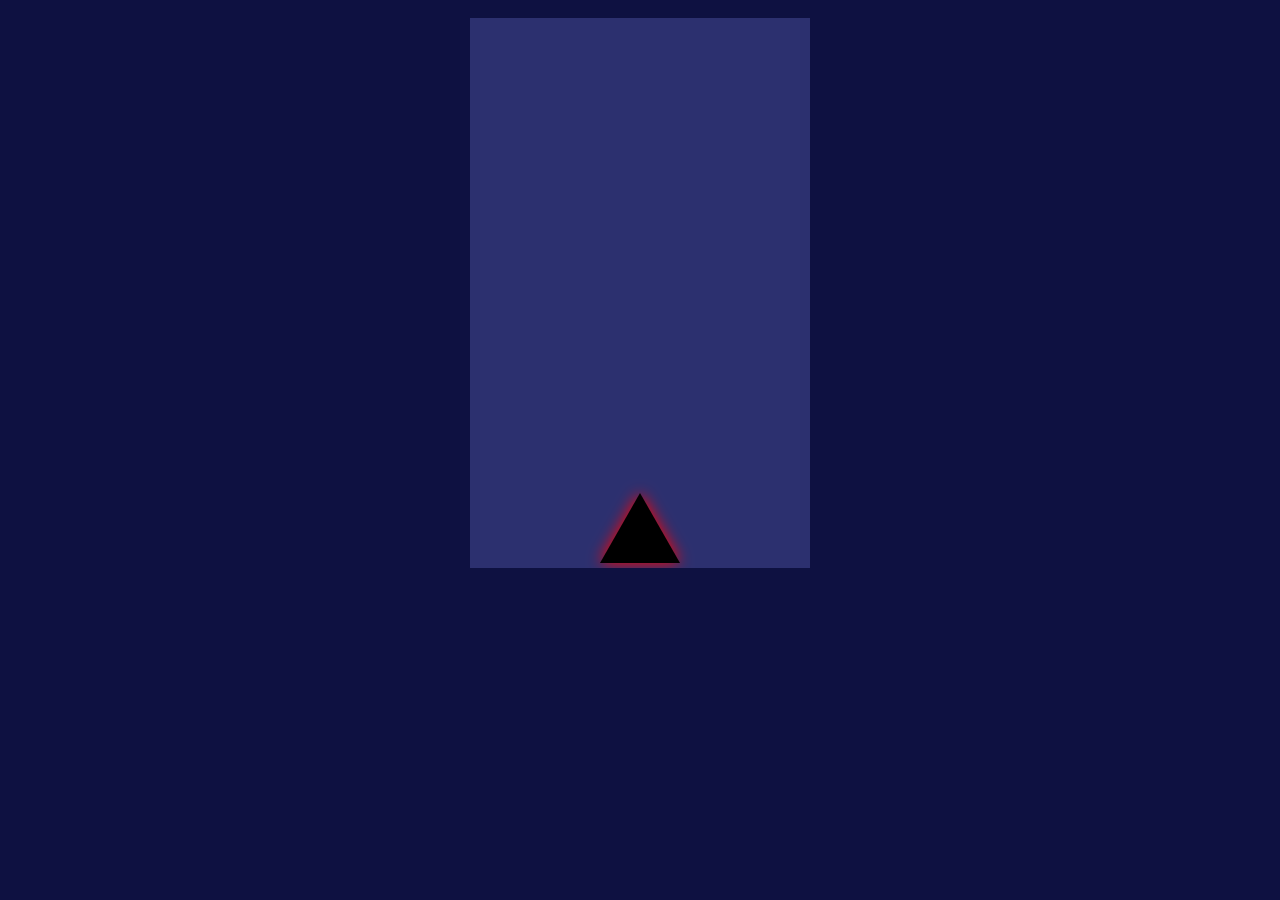
==== index.html @ 32f17325 "Update index.html" ====
<!doctype html>
<html lang="en-US">
  <head>
    <meta charset="utf-8" />
<meta name="viewport" 
  content="width=device-width,
  initial-scale=1,
  user-scalable=no
  
  "/>
    <title>Gamedev Canvas Workshop</title>
    <style>
      * {
        padding: 0;
        margin: 0;
        background: #0E1141;
      
  overflow: hidden;

        
      }
      canvas {
        background: #2C306F;
        display: block;
        margin: 0 auto;
      }
    </style>
  </head>
  <body>
    <br>
    <canvas id="myCanvas" width="340" height="550"></canvas>
    <script src="Ship.js"></script> 
    <script src="Bullet.js"></script> 
    <script src="Game.js"></script> 
  
  </body>
</html>
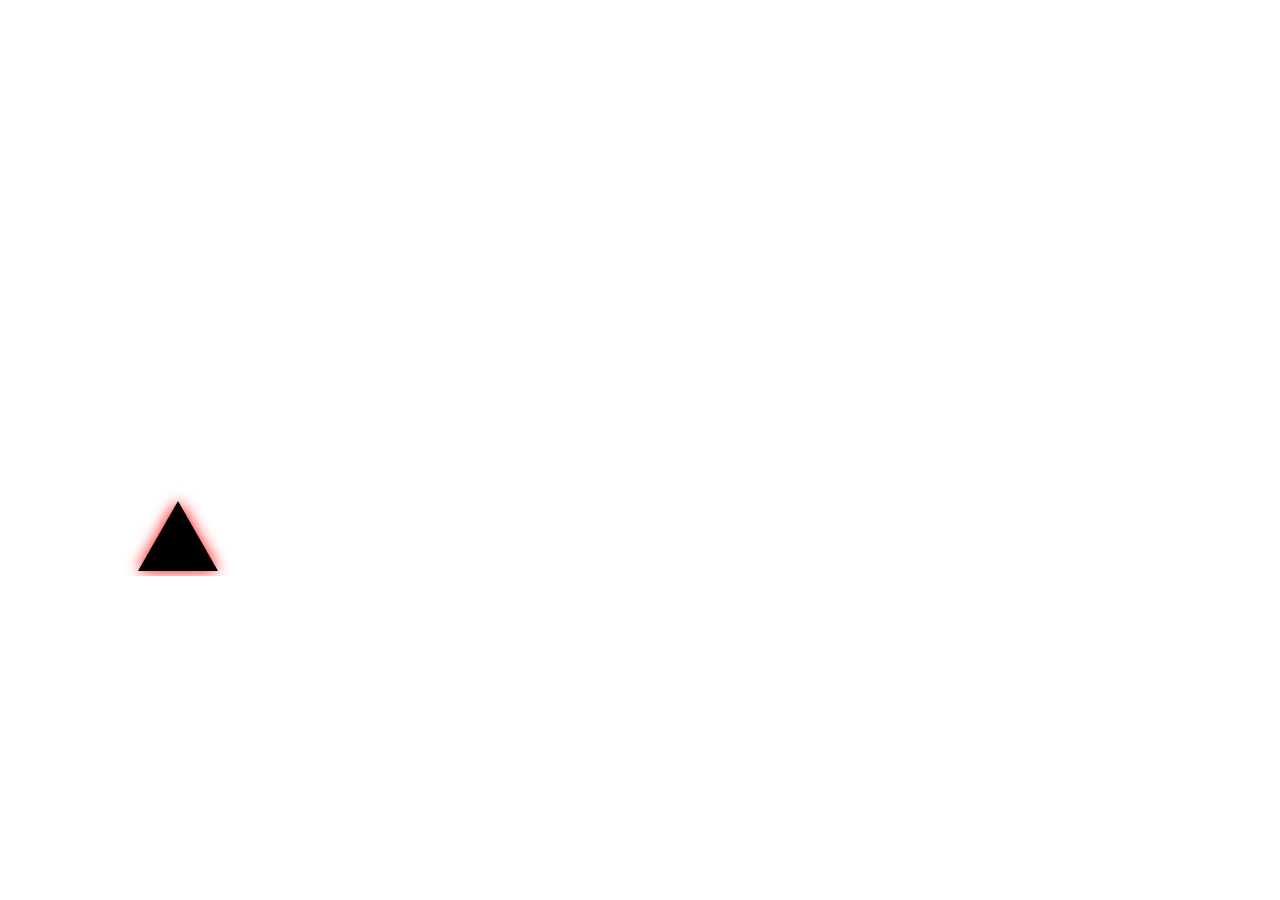
==== commit c63e123d: "Update index.html" ====
--- a/index.html
+++ b/index.html
@@ -10,6 +10,17 @@
   "/>
     <title>Gamedev Canvas Workshop</title>
     <style>
+    
+@media only screen and (pointer: coarse) and (min-width: 320px) and (max-width: 812px) and (orientation: landscape) {
+  html {
+    transform: rotate(-90deg);
+    transform-origin: left top;
+    width: 100vh;
+    overflow-x: hidden;
+    position: absolute;
+    top: 100%;
+    left: 0;
+  }
       * {
         padding: 0;
         margin: 0;
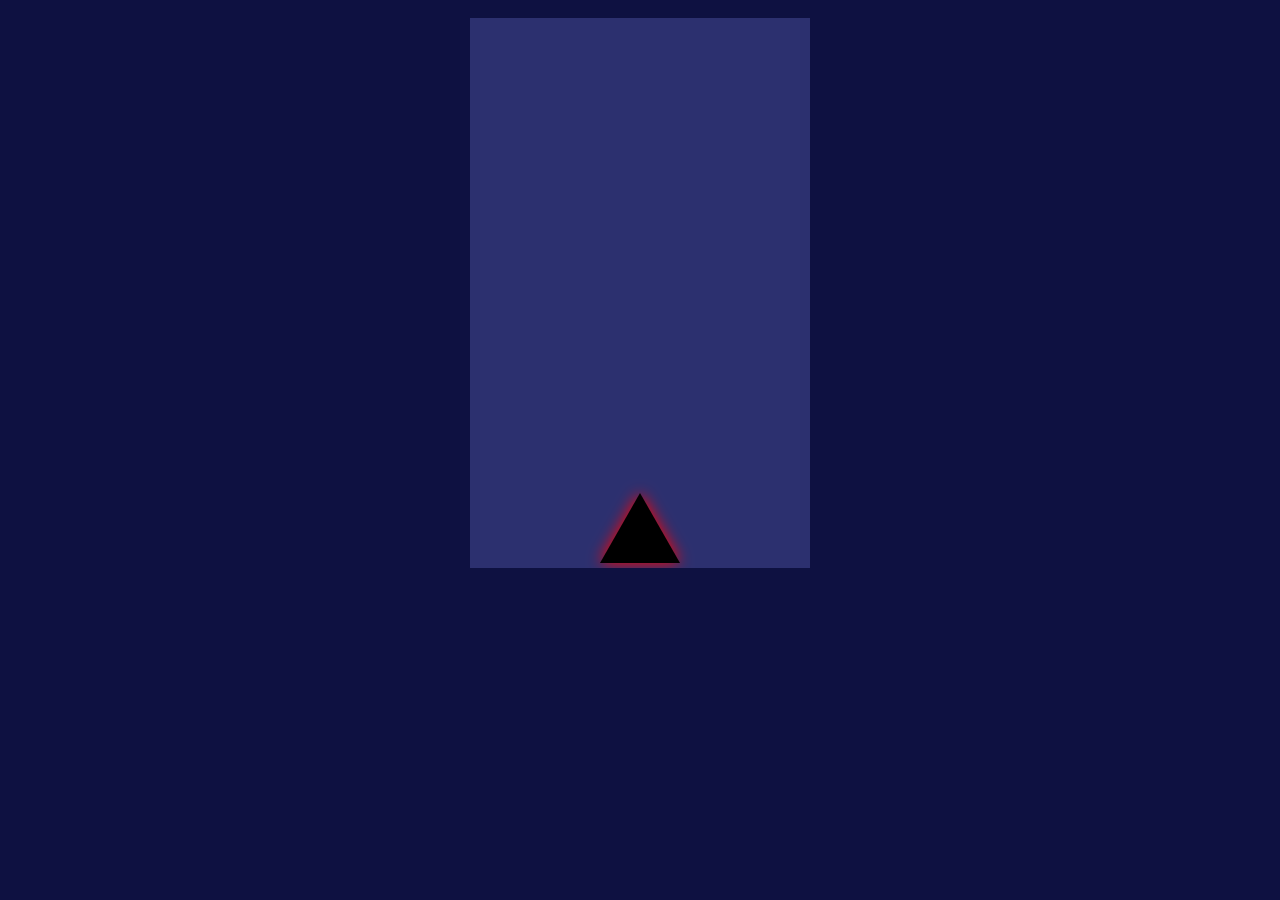
==== commit 7abacc67: "Update index.html" ====
--- a/index.html
+++ b/index.html
@@ -19,9 +19,13 @@
     overflow-x: hidden;
     position: absolute;
     top: 100%;
-    left: 0;
-  }
-      * {
+    left: 0;}
+    
+    
+    }
+    
+    *{
+  
         padding: 0;
         margin: 0;
         background: #0E1141;
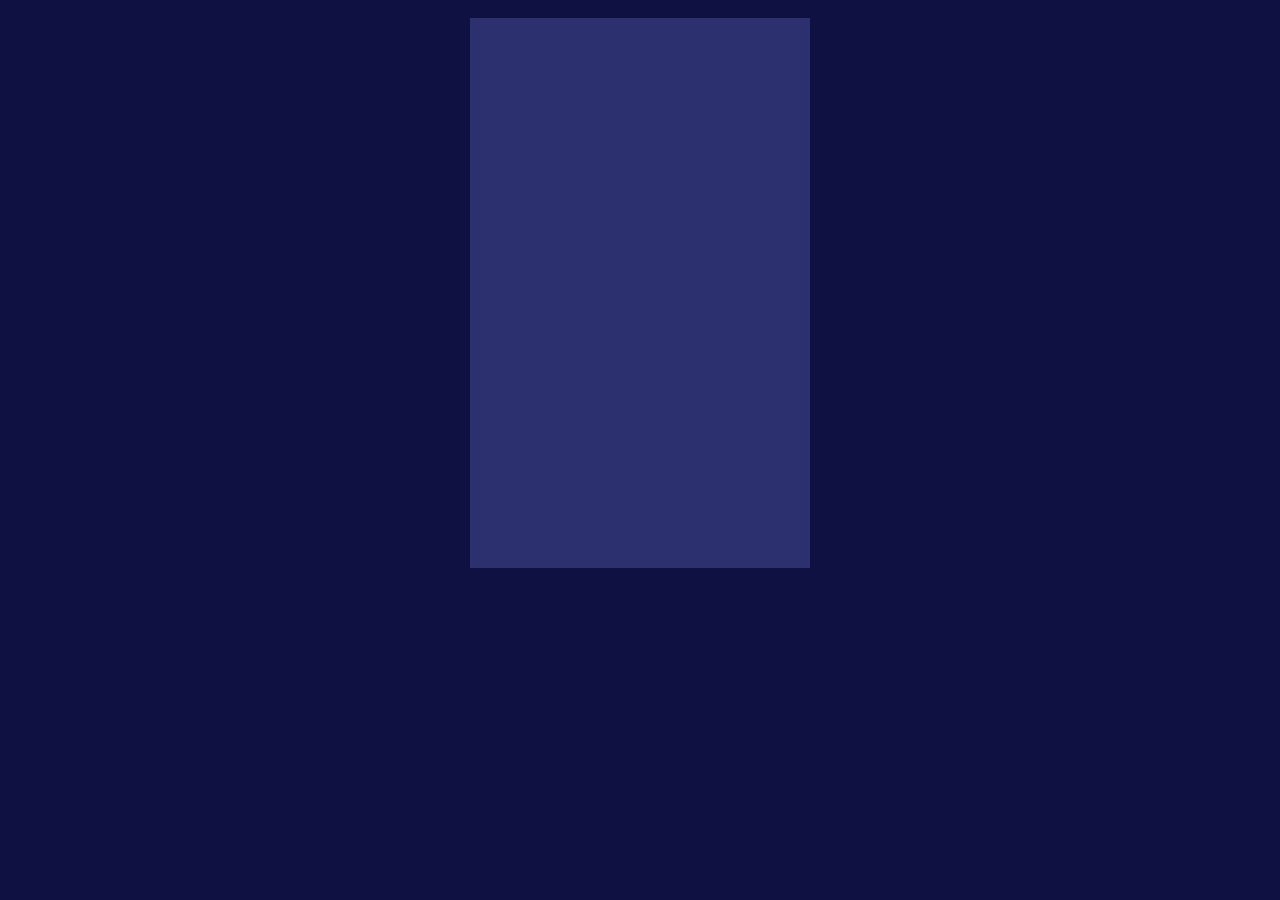
==== commit 4e196eeb: "Add css" ====
--- a/index.html
+++ b/index.html
@@ -1,52 +1,23 @@
 <!doctype html>
 <html lang="en-US">
-  <head>
-    <meta charset="utf-8" />
-<meta name="viewport" 
-  content="width=device-width,
+
+<head>
+  <meta charset="utf-8" />
+  <meta name="viewport" content="width=device-width,
   initial-scale=1,
   user-scalable=no
-  
-  "/>
-    <title>Gamedev Canvas Workshop</title>
-    <style>
-    
-@media only screen and (pointer: coarse) and (min-width: 320px) and (max-width: 812px) and (orientation: landscape) {
-  html {
-    transform: rotate(-90deg);
-    transform-origin: left top;
-    width: 100vh;
-    overflow-x: hidden;
-    position: absolute;
-    top: 100%;
-    left: 0;}
-    
-    
-    }
-    
-    *{
-  
-        padding: 0;
-        margin: 0;
-        background: #0E1141;
-      
-  overflow: hidden;
+  " />
+  <title>Gamedev Canvas Workshop</title>
+  <link rel="stylesheet" href="styles.css">
+</head>
 
-        
-      }
-      canvas {
-        background: #2C306F;
-        display: block;
-        margin: 0 auto;
-      }
-    </style>
-  </head>
-  <body>
-    <br>
-    <canvas id="myCanvas" width="340" height="550"></canvas>
-    <script src="Ship.js"></script> 
-    <script src="Bullet.js"></script> 
-    <script src="Game.js"></script> 
-  
-  </body>
+<body>
+  <br>
+  <canvas id="myCanvas" width="340" height="550"></canvas>
+  <script src="Enemy.js"></script>
+  <script src="Ship.js"></script>
+  <script src="Bullet.js"></script>
+  <script src="Game.js"></script>
+</body>
+
 </html>--- a/styles.css
+++ b/styles.css
@@ -0,0 +1,27 @@
+@media only screen and (pointer: coarse) and (min-width: 320px) and (max-width: 812px) and (orientation: landscape) {
+    html {
+      transform: rotate(-90deg);
+      transform-origin: left top;
+      width: 100vh;
+      overflow-x: hidden;
+      position: absolute;
+      top: 100%;
+      left: 0;
+    }
+
+  }
+  * {
+
+    padding: 0;
+    margin: 0;
+    background: #0E1141;
+    overflow: hidden;
+
+
+  }
+
+  canvas {
+    background: #2C306F;
+    display: block;
+    margin: 0 auto;
+  }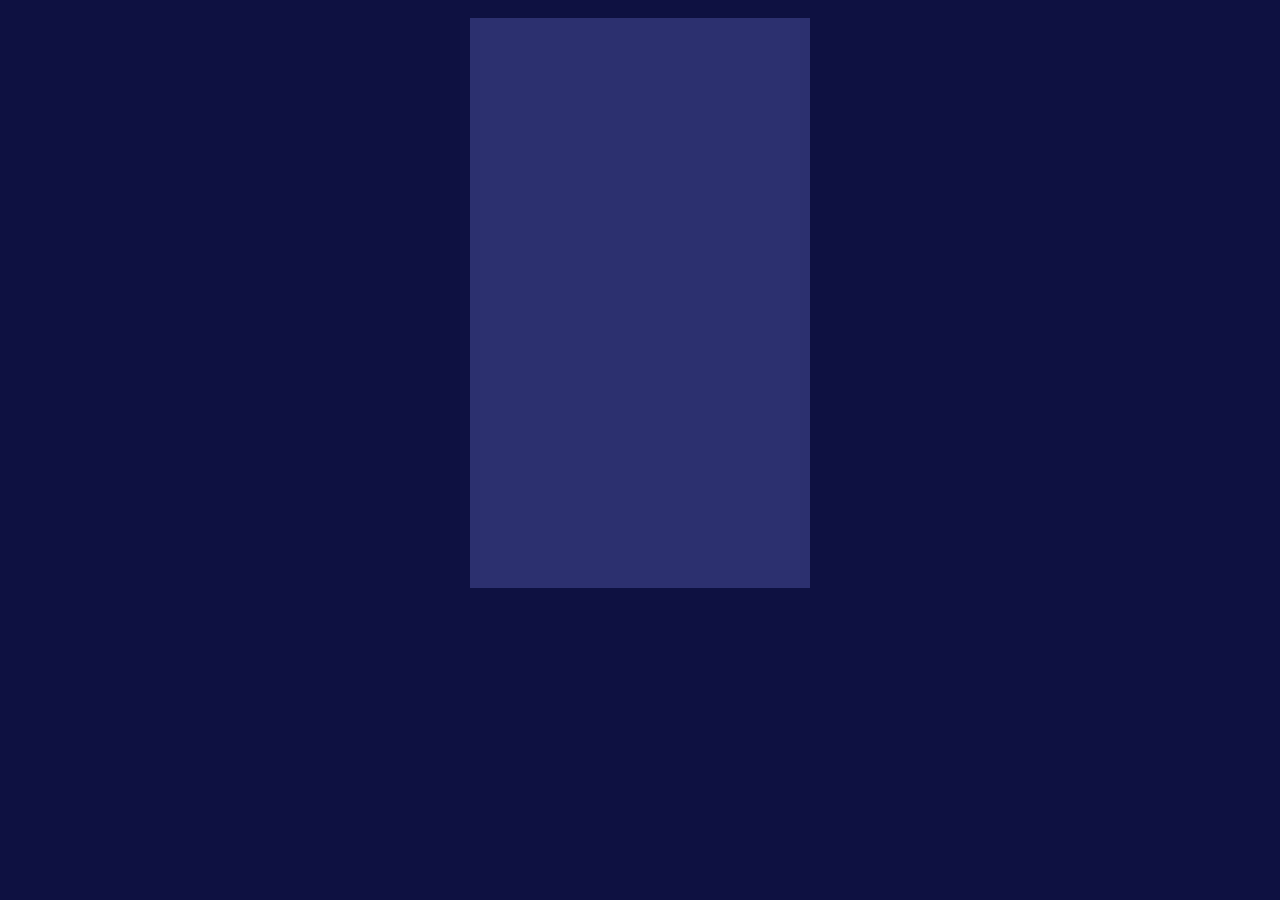
==== commit 633fb22e: "Update index.html" ====
--- a/index.html
+++ b/index.html
@@ -13,7 +13,7 @@
 
 <body>
   <br>
-  <canvas id="myCanvas" width="340" height="550"></canvas>
+  <canvas id="myCanvas" width="340" height="570"></canvas>
   <script src="Enemy.js"></script>
   <script src="Ship.js"></script>
   <script src="Bullet.js"></script>
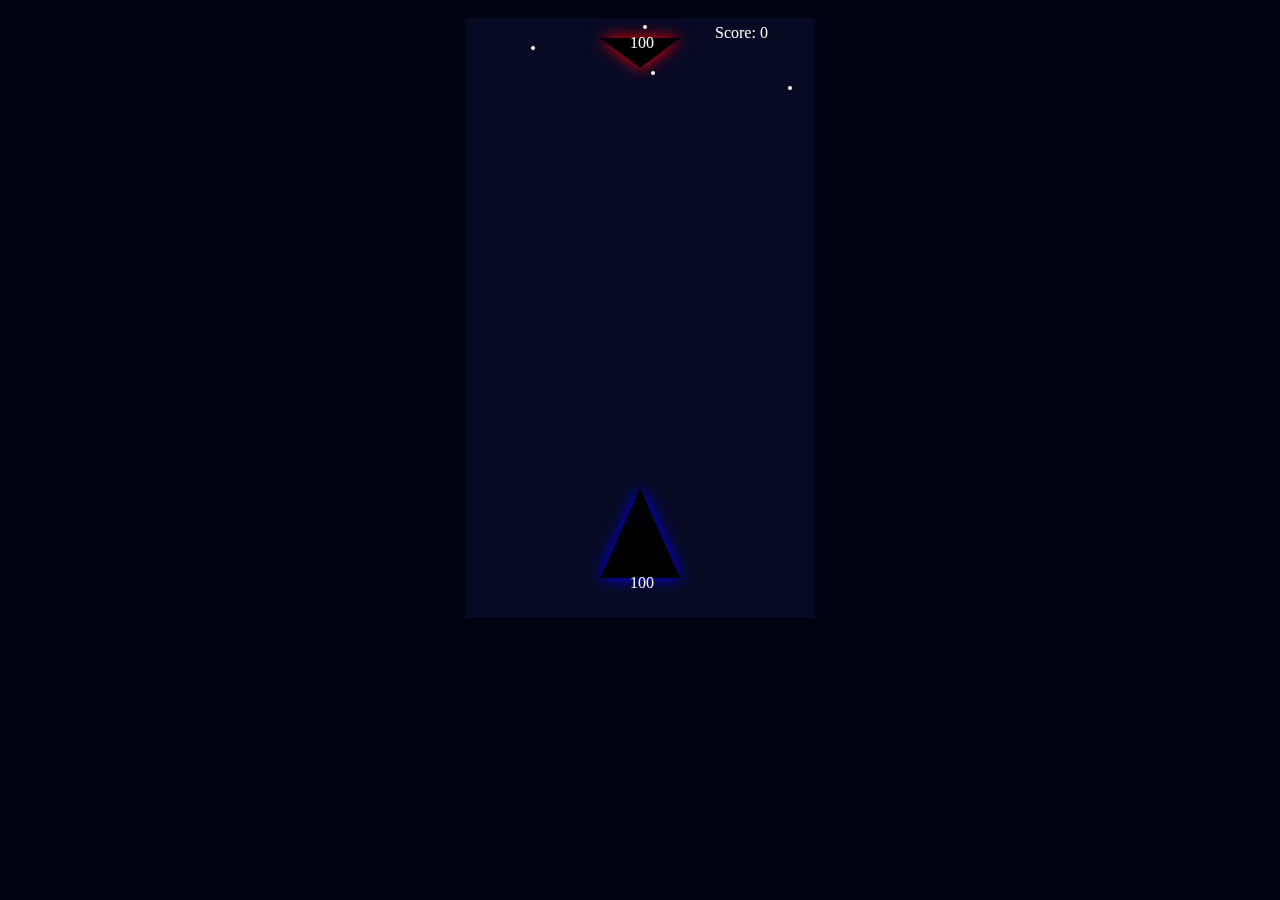
==== commit 226fa5f5: "Better shoot" ====
--- a/index.html
+++ b/index.html
@@ -3,19 +3,20 @@
 
 <head>
   <meta charset="utf-8" />
-  <meta name="viewport" content="width=device-width,
-  initial-scale=1,
-  user-scalable=no
-  " />
+  <meta name="viewport" content="width=device-width, initial-scale=1, user-scalable=no" />
   <title>Gamedev Canvas Workshop</title>
   <link rel="stylesheet" href="styles.css">
 </head>
 
 <body>
   <br>
-  <canvas id="myCanvas" width="340" height="570"></canvas>
+  <canvas id="myCanvas" width="350" height="600"></canvas>
+
+  <script src="Star.js"></script>
+  <script src="Score.js"></script>
+  <script src="Ship.js"></script>
   <script src="Enemy.js"></script>
-  <script src="Ship.js"></script>
+  <script src="Ally.js"></script>
   <script src="Bullet.js"></script>
   <script src="Game.js"></script>
 </body>
--- a/styles.css
+++ b/styles.css
@@ -14,14 +14,14 @@
 
     padding: 0;
     margin: 0;
-    background: #0E1141;
+    background: #010313;
     overflow: hidden;
 
 
   }
 
   canvas {
-    background: #2C306F;
+    background: #070923;
     display: block;
     margin: 0 auto;
   }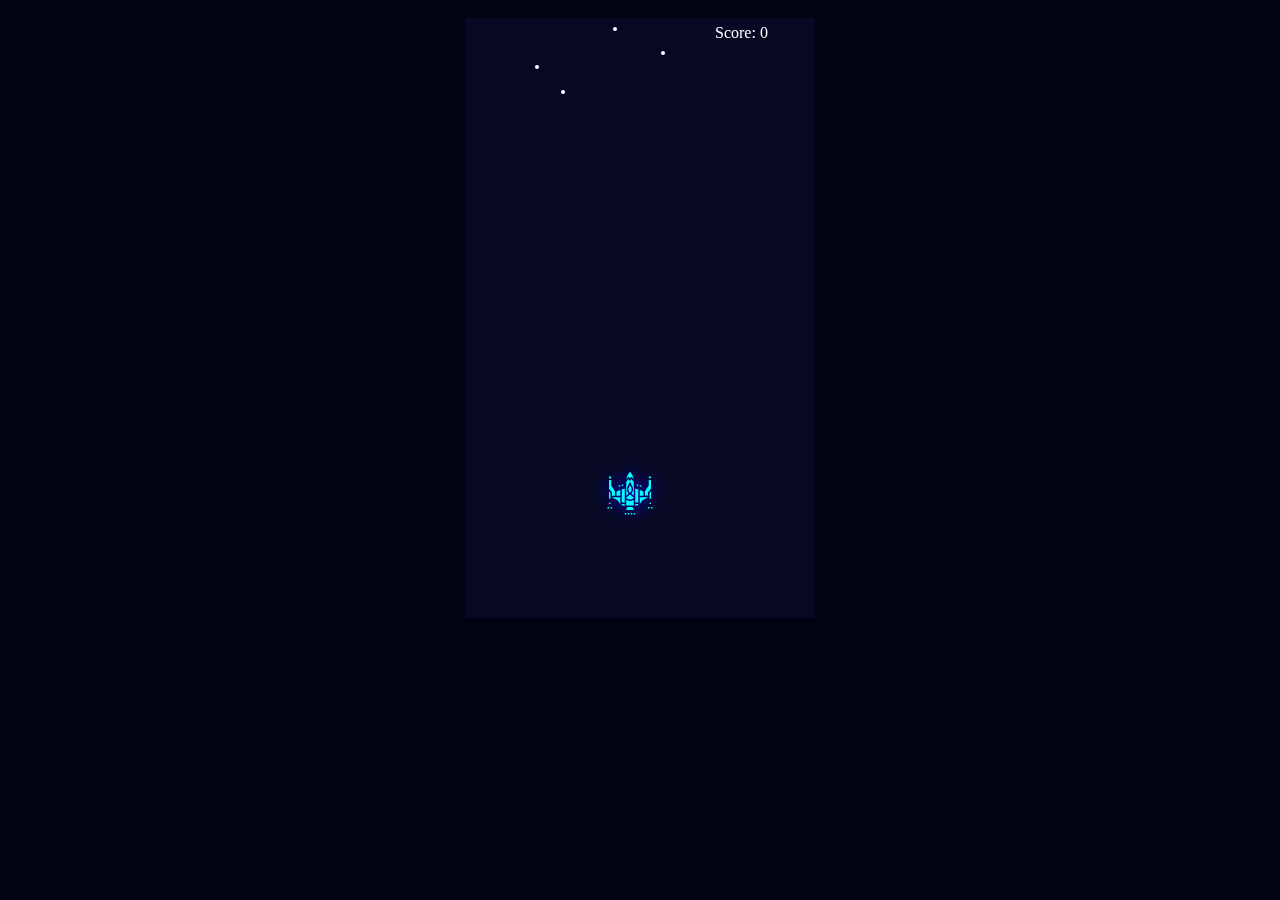
==== commit 4fe432aa: "Make it full object + add svg spaceship" ====
--- a/index.html
+++ b/index.html
@@ -4,8 +4,9 @@
 <head>
   <meta charset="utf-8" />
   <meta name="viewport" content="width=device-width, initial-scale=1, user-scalable=no" />
-  <title>Gamedev Canvas Workshop</title>
-  <link rel="stylesheet" href="styles.css">
+  <title>Galactic game</title>
+  <link rel="stylesheet" href="styles/styles.css">
+  <link rel="icon" type="image/x-icon" href="favicon.ico">
 </head>
 
 <body>
--- a/styles/styles.css
+++ b/styles/styles.css
@@ -0,0 +1,27 @@
+@media only screen and (pointer: coarse) and (min-width: 320px) and (max-width: 812px) and (orientation: landscape) {
+    html {
+      transform: rotate(-90deg);
+      transform-origin: left top;
+      width: 100vh;
+      overflow-x: hidden;
+      position: absolute;
+      top: 100%;
+      left: 0;
+    }
+
+  }
+  * {
+
+    padding: 0;
+    margin: 0;
+    background: #010313;
+    overflow: hidden;
+
+
+  }
+
+  canvas {
+    background: #070923;
+    display: block;
+    margin: 0 auto;
+  }